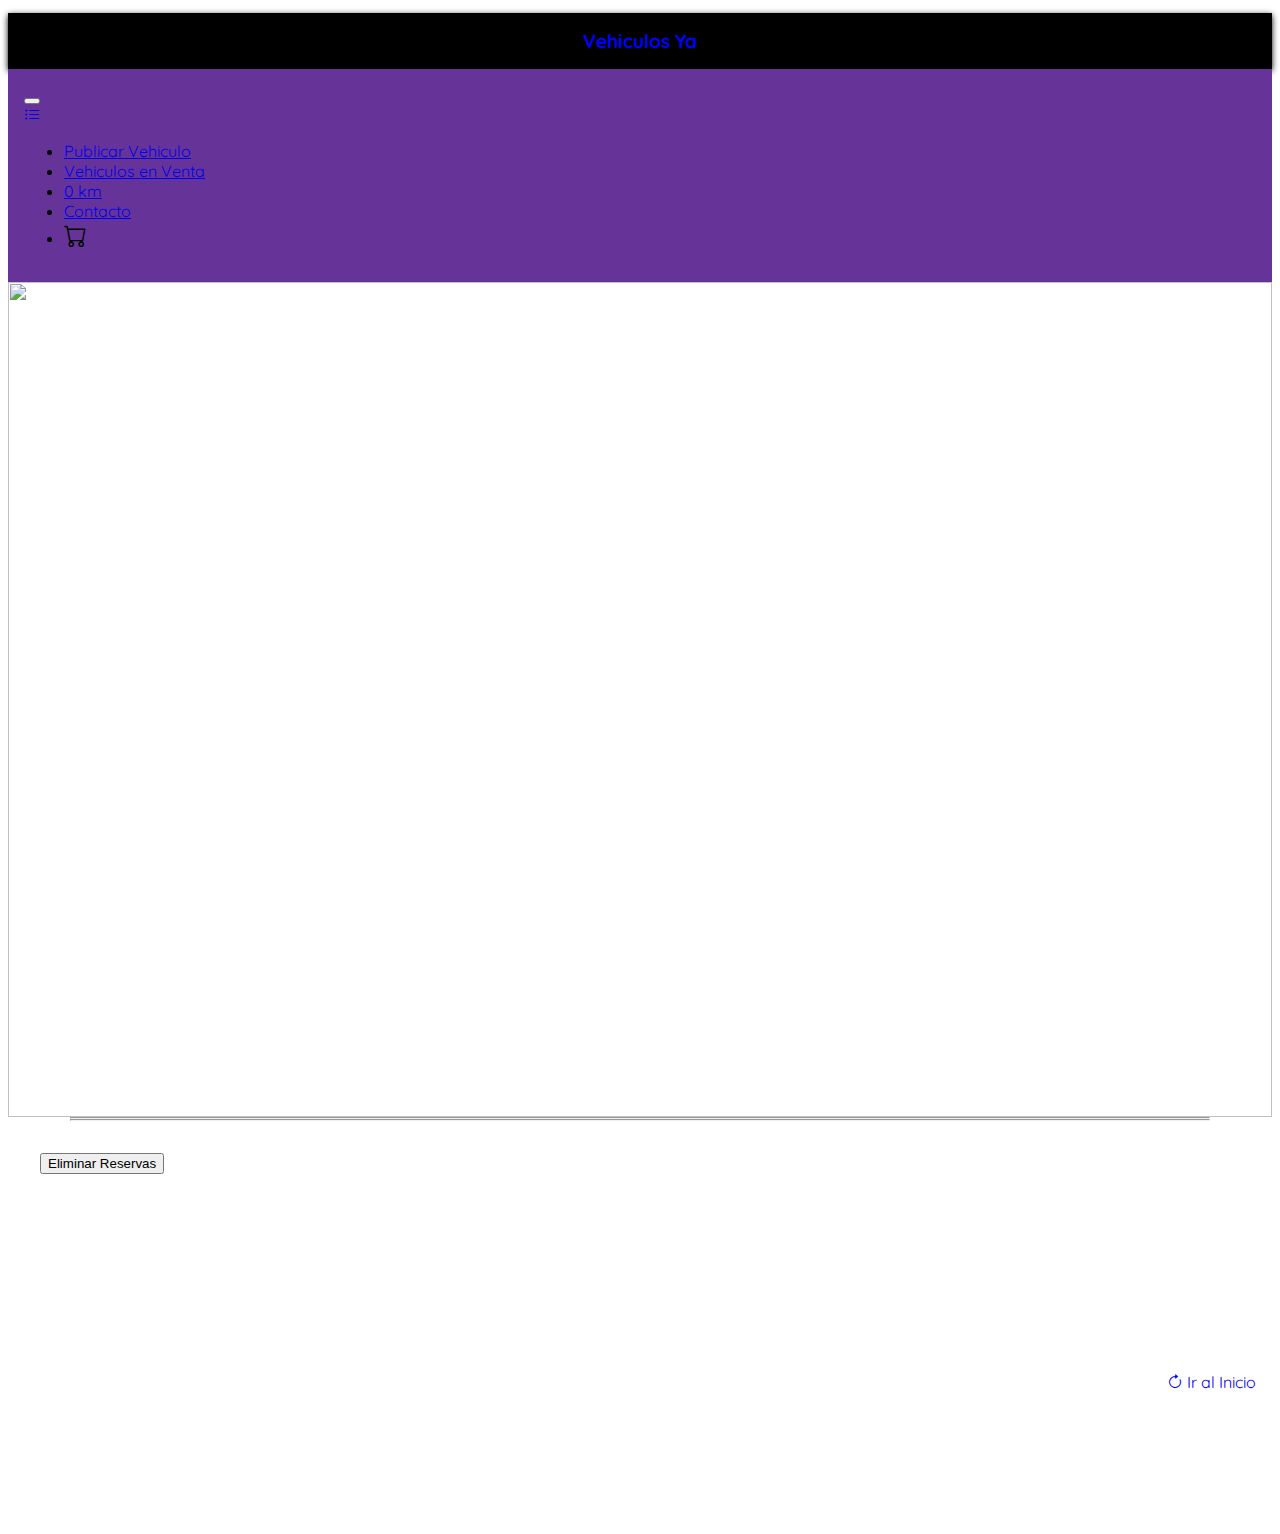
==== index.html @ 987f4bc8 "Final" ====
<!DOCTYPE html>
<html lang="en">

<head>
    <meta charset="UTF-8">
    <meta http-equiv="X-UA-Compatible" content="IE=edge">
    <meta name="viewport" content="width=device-width, initial-scale=1.0">
    <meta name="author" content="Valentino Borgo">
    <meta name="description" content="Pagina de venta de vehiculos">
    <meta name="Keywords" content="Venta Vehiculos">
    <meta name="viewport" content="width=device-width, initial-scale=1">
    <link href="https://cdn.jsdelivr.net/npm/bootstrap@5.2.3/dist/css/bootstrap.min.css" rel="stylesheet"
        integrity="sha384-rbsA2VBKQhggwzxH7pPCaAqO46MgnOM80zW1RWuH61DGLwZJEdK2Kadq2F9CUG65" crossorigin="anonymous">
    <link rel="stylesheet" href="https://cdn.jsdelivr.net/npm/bootstrap-icons@1.10.2/font/bootstrap-icons.css">
    <link rel="preconnect" href="https://fonts.googleapis.com">
    <link rel="preconnect" href="https://fonts.gstatic.com" crossorigin>
    <link href="https://fonts.googleapis.com/css2?family=Quicksand:wght@500&display=swap" rel="stylesheet">
    <link rel="stylesheet" href="style.css">
    <title>Vehiculos Ya</title>
    <link rel="icon" href="car-front.svg">
</head>

<body>
    <header>
        <div id="titu1div">
            <h1 id="titulo1">Vehiculos Ya</h1>
        </div>
    </header>
    <nav class="navbar navbar-expand-md navbar-light" style="background-color: rebeccapurple;">
        <div class="container-fluid">
            <button class="navbar-toggler" type="button" data-bs-toggle="collapse" data-bs-target="#navbarToggler"
                aria-controls="navbarTogglerDemo01" aria-expanded="false" aria-label="Toggle navigation">
                <span class="navbar-toggler-icon"></span>
            </button>
            <div class="collapse navbar-collapse" id="navbarToggler">
                <a class="navbar-brand" href="#"><i class="bi bi-list-ul"></i></a>
                <ul class="navbar-nav mx-auto mb-2 mb-lg-0">
                    <li class="nav-item" id="tab-publicar">
                        <a class="nav-link active" aria-current="page" href="publicar.html">Publicar Vehiculo</a>
                    </li>
                    <li class="nav-item" id="tab-comprar">
                        <a class="nav-link active" href="#disponibles" onClick="mostrarVehiculos()">Vehiculos en
                            Venta</a>
                    </li>
                    <li class="nav-item" id="tab-0"">
                        <a class=" nav-link active" href="#kmTitu" onClick="mostrar0km()">0 km</a>
                    </li>
                    <li class="nav-item" id="tab-contacto">
                        <a class="nav-link active" href="contacto.html">Contacto</a>
                    </li>
                    <li class="nav-item">
                        <a href="#" style="color: black; text-decoration: none;">
                            <i class="bi bi-cart" style="font-size: 0.6cm;" onClick="mostrarCarro()"
                                id="contadorCarro"></i>
                        </a>
                    </li>
                </ul>
            </div>
        </div>
    </nav>
    <section>
        <img src="https://estaticos-cdn.elperiodico.com/clip/e8c0ecc1-2ca8-46ed-938c-c5ac5c58c7be_alta-libre-aspect-ratio_default_0.jpg"
            class="principal">
    </section>
    <section>
        <div id="disponibles" style="display: none;">Disponibles :
        </div>
        <hr>
        <div class="card-group">
        </div>
    </section>
    <section>
        <div id="kmTitu" style="display: none;">0 Kilometro :
        </div>
        <hr>
        <div class="card-groupkm">
        </div>
    </section>
    <button id="btn-eliminarReservas" class="btn btn-danger">Eliminar Reservas</button>
    <footer>
        <div class="container__footer">
            <h2 style="font-size: x-large; padding: 15px;" id="Contacto"><i class="bi bi-car-front"></i> Conduciendote
                al futuro.</h2>
            <div>
                <p>Somos una pagina que te ayudara a poder cumplir el sueño de tu vida de encontrar tu primer autor
                    usado o 0Km, al mejor precio del mercado.
                </p>
            </div>
            <div class="contacto">
                <a href="#titu1div">
                    <i class="bi bi-arrow-clockwise"></i>
                    Ir al Inicio</a>
            </div>
        </div>
        <div id="finalFoot">
            <p>Creado por Valentino Borgo (2023) &#169</p>
        </div>
    </footer>
    <script src="https://cdn.jsdelivr.net/npm/bootstrap@5.2.3/dist/js/bootstrap.bundle.min.js"
        integrity="sha384-kenU1KFdBIe4zVF0s0G1M5b4hcpxyD9F7jL+jjXkk+Q2h455rYXK/7HAuoJl+0I4"
        crossorigin="anonymous"></script>
    <script src="https://cdn.jsdelivr.net/npm/popper.js@1.12.9/dist/umd/popper.min.js"
        integrity="sha384-ApNbgh9B+Y1QKtv3Rn7W3mgPxhU9K/ScQsAP7hUibX39j7fakFPskvXusvfa0b4Q"
        crossorigin="anonymous"></script>
    <script src="https://cdn.jsdelivr.net/npm/bootstrap@4.0.0/dist/js/bootstrap.min.js"
        integrity="sha384-JZR6Spejh4U02d8jOt6vLEHfe/JQGiRRSQQxSfFWpi1MquVdAyjUar5+76PVCmYl"
        crossorigin="anonymous"></script>
    <script src="https://unpkg.com/sweetalert/dist/sweetalert.min.js"></script>
    <script type="text/javascript" src="app.js"></script>
</body>

</html>
---- style.css ----
html {
    scroll-behavior: smooth;
}

body {
    font-family: 'Quicksand', sans-serif;
}
hr{
    width: 90%;
    color: black;
    margin: auto;
}
#btn-eliminarReservas {
    margin: 2rem;
}

#titu3div {
    background-color: black;
}

#titu1div {
    background-color: black;
    box-shadow: 0 0.1rem 0.4rem black;
}

#titu2div {
    background-color: black;
    box-shadow: 0 0.1rem 0.4rem black;
}

#titu3div {
    background-color: black;
}

#titulo3 {
    text-align: left;
    color: blue;
    font-size: larger;
    padding: 1rem;
    margin-bottom: 0;
}

#titulo2 {
    text-align: left;
    color: blue;
    font-size: larger;
    padding: 1rem;
    margin-bottom: 0;
}

#titulo1 {
    text-align: center;
    color: blue;
    font-size: larger;
    padding: 1rem;
    margin-bottom: 0;
}

#divPublicar {
    background-color: rebeccapurple;
    padding: 2rem;
}

#segundoTitulo2 {
    text-align: center;
    font-size: 2rem;
    padding: 1rem;
    color: black;
}

.contacto a{
    text-decoration: none;
}

.contacto a:hover{
    text-decoration: none;
    color: white;
}

.navbar {
    padding: 1rem;
}

.navbar-collapse {
    align-items: center;
    justify-content: space-between;
}

.nav-item a {
    transition: all 0.7s;
}

.nav-item a:hover {
    transform: scale(1.1);
}

.principal {
    width: 100%;
    display: flex;
    flex-direction: row;
    justify-content: center;
    height: calc(100vh - 65px);
    background-repeat: no-repeat;
    background-attachment: fixed;
    background-size: 100% 100%;
}

#disponibles {
    font-size: 1cm;
    padding: 1rem;
}

#kmTitu {
    font-size: 1cm;
    margin: 1rem;
}

.enlaceVehi {
    text-decoration: none;
    color: black;
}

.card-groupkm {
    display: flex;
}

.card-group {
    font-size: medium;
    display: flex;
}

.card {
    justify-content: space-between;
    width: 18rem;
    margin: 1.5rem;
    border: solid black 1px;
    border-radius: 0.5rem;
    position: relative;
    cursor: pointer;
}

.card-img-top {
    width: 286px;
    height: 170px;
    border-radius: 0.3rem;
}

.card:hover {
    transition: box-shadow 0.3s ease;
    box-shadow: 0 0.1rem 0.4rem black;
}

.card-title {
    /* previene saltos de linea */
    white-space: nowrap;
    /* oculta el texto que sobra */
    overflow: hidden;
    /* Impone los puntos suspensivos */
    text-overflow: ellipsis;
}

footer {
    color: white;
    text-align: center;
    width: 100%;    
    padding: 50px 0px;
    background-image: url(https://wisynco.com/wp-content/uploads/2014/12/footer-background-011.jpg);
    background-size: cover;
}
.container__footer{
    display: flex;
    flex-wrap: wrap;
    justify-content: space-between;
    margin: 1rem;   
}
#formC{
    display: flex;
    background-color: gray;
    color: black;
    justify-content: center;
}
#form {
    display: flex;
    background-color: gray;
    color: black;
    justify-content: space-between;
}
#contenedorURL {
    display: flex;
    flex-direction: row;
    justify-content: center;
    height: calc(100vh - 65px);
    margin-bottom: 0;
}
#btnC{
    margin: 1rem;
    width: 5cm;
    height: 1cm;
    margin-left: 37rem;
}
.labelC{
    margin-left: 29rem;
    margin-bottom: 0.5rem;
}
.label1 {
    margin-left: 1rem;
}

.label2 {
    margin-top: -3rem;
}

#nmC, #eC, #aC{
    width: 10cm;
    height: 1cm;
    margin-left: 31rem;
}
#mC{
    width: 10cm;
    height: 6cm;
    margin-left: 31rem;
}
#Dni,
#nombreApellido,
#Email,
#Telefono,
#formFile {
    width: 8cm;
    height: 1cm;
    margin-left: 2rem;
}

#marcaModelo,
#color,
#km,
#precio,
#año {
    width: 8cm;
    height: 1cm;
    margin-left: 2rem;
}

#btnEnviar {
    margin: 1rem;
    width: 5cm;
    height: 1cm;
}

.swal-modal {
    border: 3px solid black;
}

.swal-overlay {
    background-color: rgba(56, 56, 56, 0.45);
}

.swal-footer {
    background-color: rgb(245, 248, 250);
    margin-top: 32px;
    border-top: 1px solid #E9EEF1;
    overflow: hidden;
}

@media screen and (max-width : 767px) {
    .navbar-brand {
        display: none;
    }
}

@media screen and (max-width : 1121px) {
    .row {
        flex-direction: column;
    }
}

@media screen and (max-width : 680px) {
    .card-groupkm {
        display: table-row;
    }
}
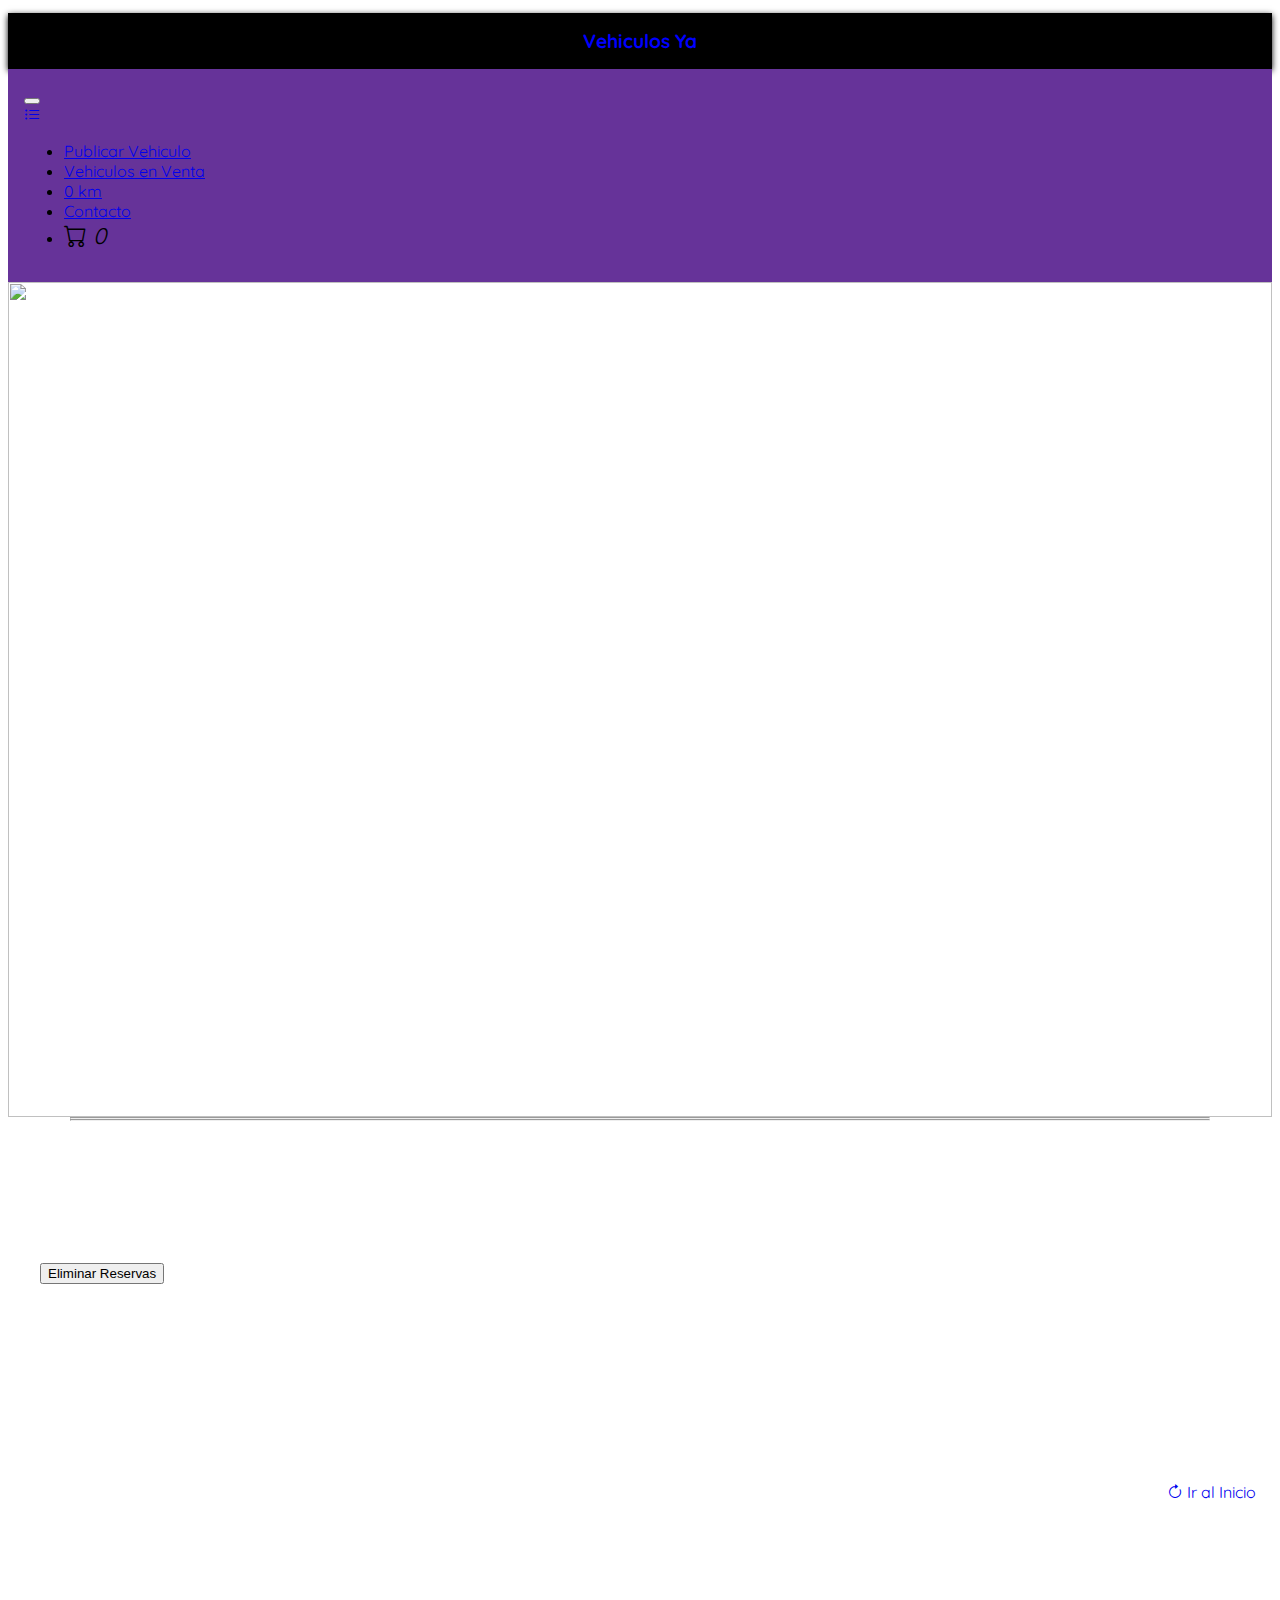
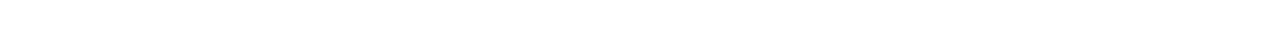
==== commit 5a8f735f: "CorreccionSessionStorage" ====
--- a/index.html
+++ b/index.html
@@ -49,15 +49,31 @@
                         <a class="nav-link active" href="contacto.html">Contacto</a>
                     </li>
                     <li class="nav-item">
-                        <a href="#" style="color: black; text-decoration: none;">
-                            <i class="bi bi-cart" style="font-size: 0.6cm;" onClick="mostrarCarro()"
-                                id="contadorCarro"></i>
+                        <a href="#" style="color: black; text-decoration: none;" id="openBtn">
+                            <i class="bi bi-cart" style="font-size: 0.6cm;" id="contadorCarro">
+                                0
+                            </i>
                         </a>
+                        <!-- Contenedor principal del modal -->
+                        <div id="myModal" class="modal">
+                            <!-- Contenedor del contenido del modal -->
+                            <div class="modal-content">
+                                <!-- Botón de cierre del modal -->
+                                <span class="closeBtn">&times;</span>
+                                <!-- Contenido del modal -->
+                                <h5>Vehiculos Seleccionados para la reserva momentanea :</h5>
+                                <div>
+                                    <p id="descriptionVehiculo"></p>
+                                </div>
+                            </div>
+                        </div>
                     </li>
                 </ul>
             </div>
         </div>
     </nav>
+
+
     <section>
         <img src="https://estaticos-cdn.elperiodico.com/clip/e8c0ecc1-2ca8-46ed-938c-c5ac5c58c7be_alta-libre-aspect-ratio_default_0.jpg"
             class="principal">
--- a/style.css
+++ b/style.css
@@ -94,6 +94,46 @@
     transform: scale(1.1);
 }
 
+/* Estilos por defecto del modal */
+.modal {
+    display: none;
+    position: fixed;
+    z-index: 1;
+    left: 0;
+    top: 0;
+    width: 100%;
+    height: 100%;
+    overflow: auto;
+    background-color: rgba(0, 0, 0, 0.5);
+  }
+  
+  /* Estilos del contenido del modal */
+  .modal-content {
+    background-color: #fff;
+    margin: 15% auto;
+    padding: 20px;
+    border: 1px solid #888;
+    width: 80%;
+    max-width: 600px;
+  }
+  
+  /* Estilos del botón de cierre del modal */
+  .closeBtn {
+    color: #aaa;
+    float: right;
+    font-size: 28px;
+    font-weight: bold;
+  }
+  
+  /* Estilos del botón de cierre del modal al pasar el mouse por encima */
+  .closeBtn:hover,
+  .closeBtn:focus {
+    color: #000;
+    text-decoration: none;
+    cursor: pointer;
+  }
+  
+
 .principal {
     width: 100%;
     display: flex;
@@ -113,20 +153,6 @@
 #kmTitu {
     font-size: 1cm;
     margin: 1rem;
-}
-
-.enlaceVehi {
-    text-decoration: none;
-    color: black;
-}
-
-.card-groupkm {
-    display: flex;
-}
-
-.card-group {
-    font-size: medium;
-    display: flex;
 }
 
 .card {
@@ -139,6 +165,27 @@
     cursor: pointer;
 }
 
+.enlaceVehi {
+    text-decoration: none;
+    color: black;
+}
+
+.card-groupkm {
+    font-size: medium;
+    display: grid;
+    grid-template-columns: repeat(3,1fr);
+    margin: 7rem;
+    margin-top: -0.1rem;
+    justify-content: center;
+}
+
+.card-group {
+    font-size: medium;
+    display: flex;
+    justify-content: center;
+}
+
+
 .card-img-top {
     width: 286px;
     height: 170px;
@@ -178,12 +225,12 @@
     background-color: gray;
     color: black;
     justify-content: center;
+    margin-left: -4rem;
 }
 #form {
     display: flex;
     background-color: gray;
     color: black;
-    justify-content: space-between;
 }
 #contenedorURL {
     display: flex;
@@ -201,6 +248,7 @@
 .labelC{
     margin-left: 29rem;
     margin-bottom: 0.5rem;
+    font-weight: bold;
 }
 .label1 {
     margin-left: 1rem;
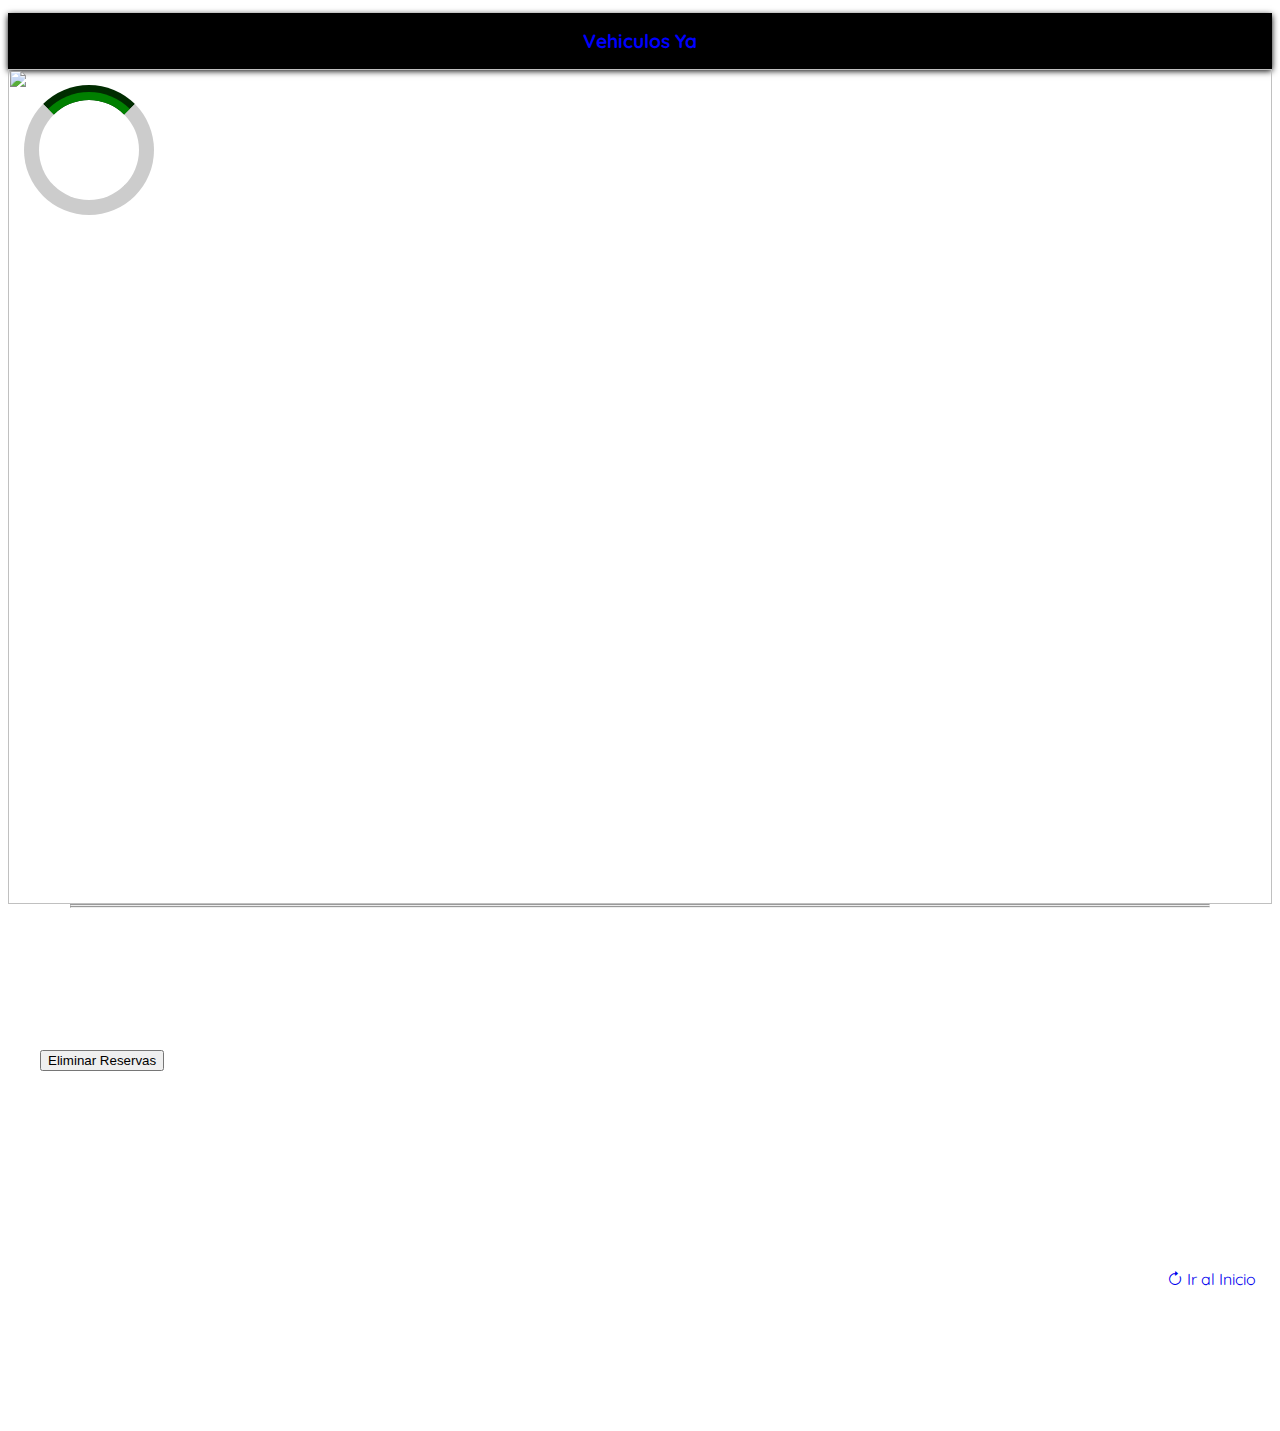
==== commit 290e85dd: "Deploy" ====
--- a/index.html
+++ b/index.html
@@ -26,7 +26,7 @@
             <h1 id="titulo1">Vehiculos Ya</h1>
         </div>
     </header>
-    <nav class="navbar navbar-expand-md navbar-light" style="background-color: rebeccapurple;">
+    <nav class="navbar navbar-expand-md navbar-light" style="background-color: rebeccapurple;" id="nav-deshabilitar">
         <div class="container-fluid">
             <button class="navbar-toggler" type="button" data-bs-toggle="collapse" data-bs-target="#navbarToggler"
                 aria-controls="navbarTogglerDemo01" aria-expanded="false" aria-label="Toggle navigation">
@@ -54,6 +54,7 @@
                                 0
                             </i>
                         </a>
+                    
                         <!-- Contenedor principal del modal -->
                         <div id="myModal" class="modal">
                             <!-- Contenedor del contenido del modal -->
@@ -73,6 +74,9 @@
         </div>
     </nav>
 
+    <div id="contenedor-carga">
+        <div id="carga"></div>
+    </div>
 
     <section>
         <img src="https://estaticos-cdn.elperiodico.com/clip/e8c0ecc1-2ca8-46ed-938c-c5ac5c58c7be_alta-libre-aspect-ratio_default_0.jpg"
--- a/style.css
+++ b/style.css
@@ -10,6 +10,39 @@
     color: black;
     margin: auto;
 }
+#contenedor-carga{
+    height: 100%;
+    width: 100%;
+    position: fixed;
+    -webkit-transition: all 1s ease;
+    -o-transition: all 1s ease;
+    transition: all 1s ease;
+    z-index: 10000;
+    margin: 1rem;
+}
+
+#carga{
+    border: 15px solid #ccc;
+    border-top-color: green;
+    border-top-style: groove;
+    height: 100px;
+    width: 100px;
+    border-radius: 100%;
+    position: absolute;
+    top: 0;
+    left: 0;
+    right: 0;
+    bottom: 0;
+    -webkit-animation: girar 1.5s linear infinite;
+    -o-animation: girar 1.5s linear infinite;
+    animation: girar 1.5s linear infinite;
+}
+
+@keyframes girar{
+    from{ transform: rotate(0deg);}
+    to{transform: rotate(360deg);}
+}
+
 #btn-eliminarReservas {
     margin: 2rem;
 }
@@ -206,6 +239,11 @@
     text-overflow: ellipsis;
 }
 
+/* .btn-success, .btn-primary{
+    width: 3cm;
+    height: 1cm;
+} */
+
 footer {
     color: white;
     text-align: center;
@@ -232,13 +270,7 @@
     background-color: gray;
     color: black;
 }
-#contenedorURL {
-    display: flex;
-    flex-direction: row;
-    justify-content: center;
-    height: calc(100vh - 65px);
-    margin-bottom: 0;
-}
+
 #btnC{
     margin: 1rem;
     width: 5cm;
@@ -248,7 +280,6 @@
 .labelC{
     margin-left: 29rem;
     margin-bottom: 0.5rem;
-    font-weight: bold;
 }
 .label1 {
     margin-left: 1rem;
@@ -289,11 +320,14 @@
 }
 
 #btnEnviar {
-    margin: 1rem;
+    margin: 3rem;
+    margin-left: 20rem;
     width: 5cm;
     height: 1cm;
 }
-
+.modal-content{
+    font-size: small;
+}
 .swal-modal {
     border: 3px solid black;
 }
@@ -325,4 +359,71 @@
     .card-groupkm {
         display: table-row;
     }
-}+}
+@media only screen and (max-width:540px){
+    .card-group{
+       display: grid; 
+    }
+}
+@media  only screen and (max-width:1251px) {
+    #btnEnviar {
+        margin: 3rem;
+        margin-left: 4rem;
+        width: 5cm;
+        height: 1cm;
+    }
+}
+@media only screen and (max-width: 1251px){
+    #Dni,
+#nombreApellido,
+#Email,
+#Telefono,
+#formFile {
+    width: 7cm;
+    height: 1cm;
+    margin-left: 1rem;
+}
+
+#marcaModelo,
+#color,
+#km,
+#precio,
+#año {
+    width: 7cm;
+    height: 1cm;
+    margin-left: 1rem;
+}
+.label1 {
+    margin-left: 2rem;
+    margin-top: 1rem;
+}
+
+.label2 {
+    margin-left: 2rem;
+    margin-top: 1rem;
+}
+}
+
+@media only screen and (max-width:1000px){
+    .labelC{
+        margin-left: 4rem;
+        margin-bottom: 0.5rem;
+        margin-top: 1rem;
+    }
+    #nmC, #eC, #aC{
+        width: 6cm;
+        height: 1cm;
+        margin-left: 5rem;
+    }
+    #mC{
+        width: 7cm;
+        height: 6cm;
+        margin-left: 4rem;
+    }
+    #btnC{
+        margin: 1rem;
+        width: 5cm;
+        height: 1cm;
+        margin-left: 6rem;
+    }
+}
